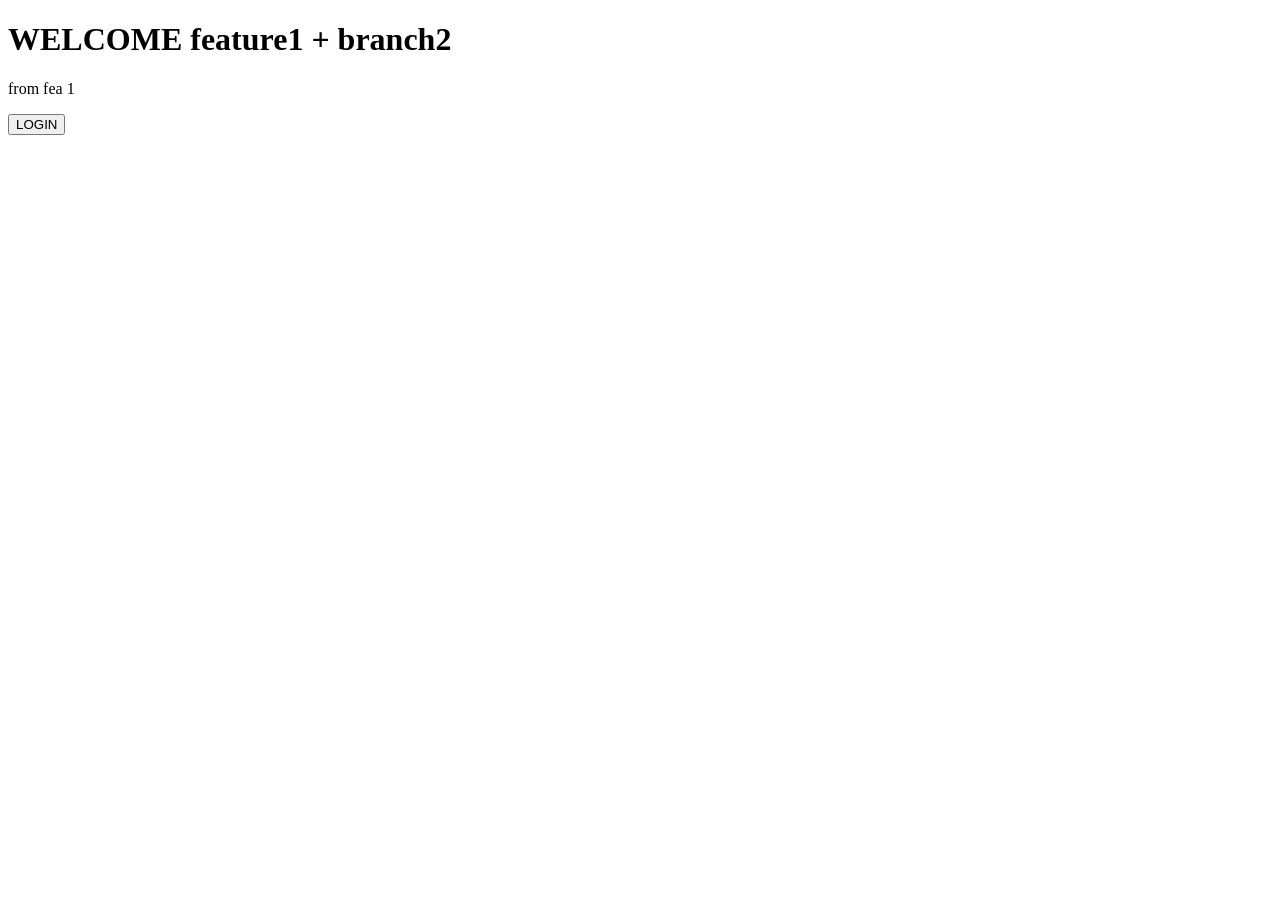
==== index.html @ 4ce16202 "fea1 update" ====
<!doctype html>
<html lang="en">
  <head>
    <meta charset="UTF-8" />
    <meta name="viewport" content="width=device-width, initial-scale=1.0" />
    <title>Document</title>
  </head>
  <body>
    <h1>WELCOME feature1 + branch2</h1>

    <p>from fea 1</p>

    <button>LOGIN</button>
  </body>
</html>
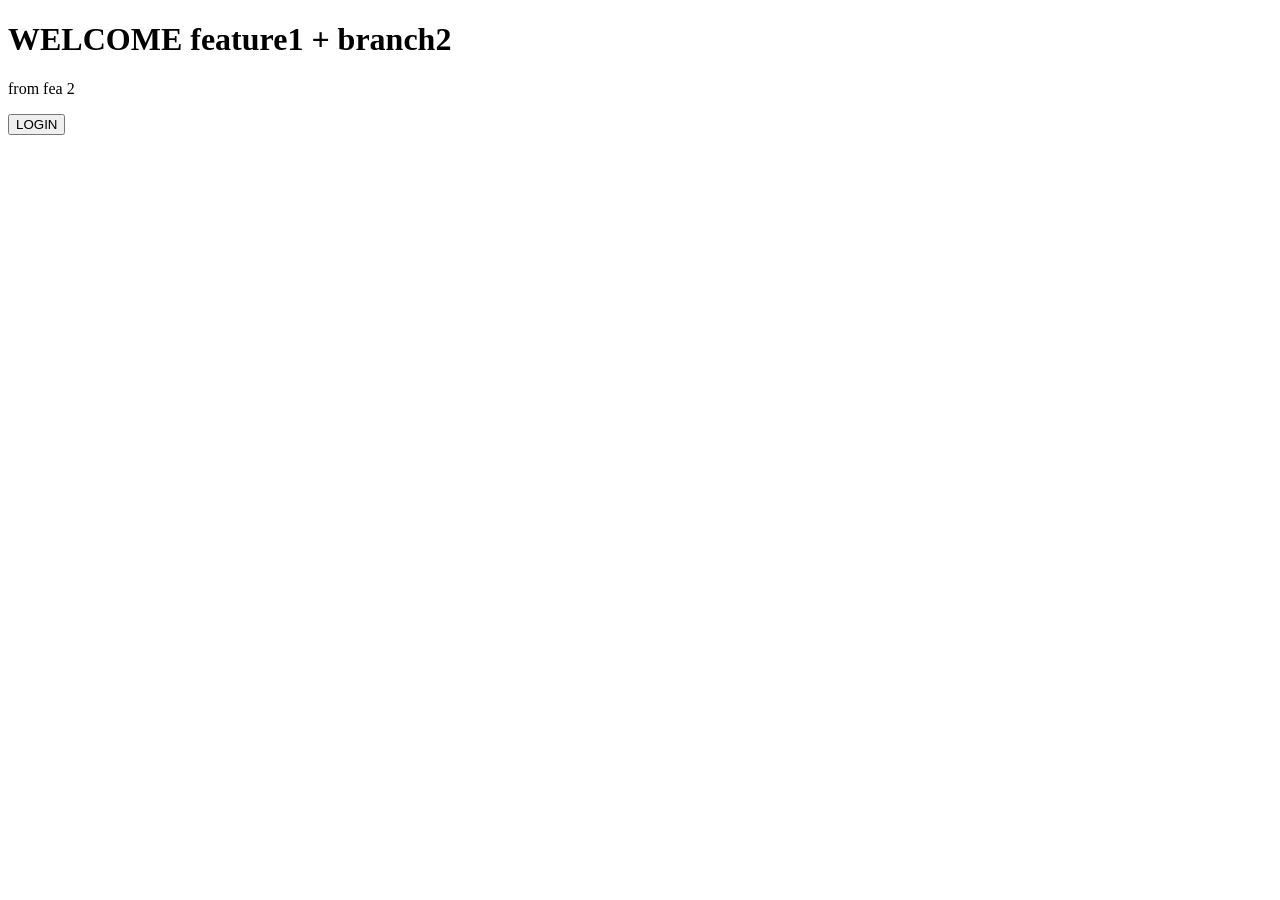
==== commit 4413bb12: "fea 2 update" ====
--- a/index.html
+++ b/index.html
@@ -8,7 +8,7 @@
   <body>
     <h1>WELCOME feature1 + branch2</h1>
 
-    <p>from fea 1</p>
+    <p>from fea 2</p>
 
     <button>LOGIN</button>
   </body>
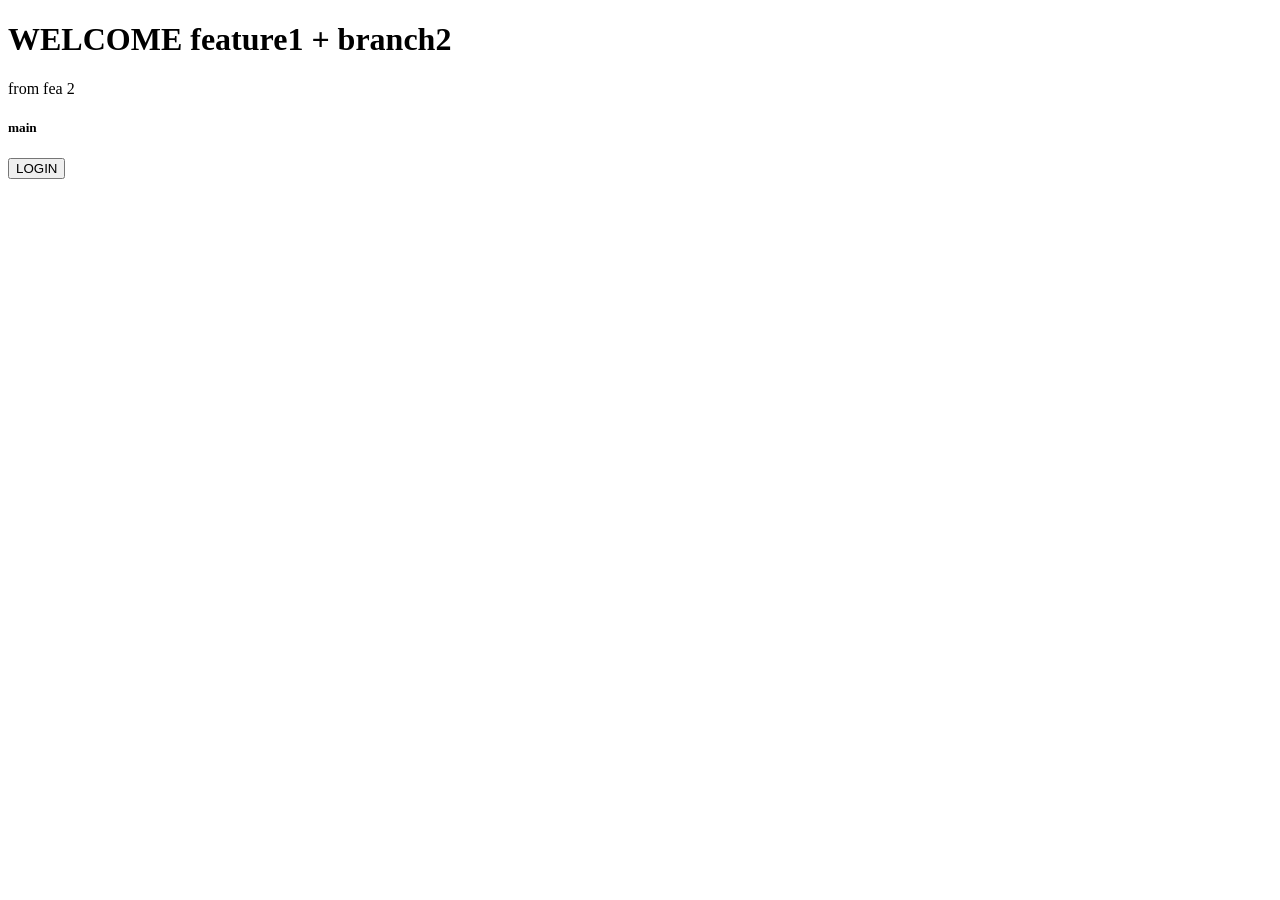
==== commit f52cc342: "h5 update from masrer" ====
--- a/index.html
+++ b/index.html
@@ -9,7 +9,7 @@
     <h1>WELCOME feature1 + branch2</h1>
 
     <p>from fea 2</p>
-
+    <h5>main</h5>
     <button>LOGIN</button>
   </body>
 </html>
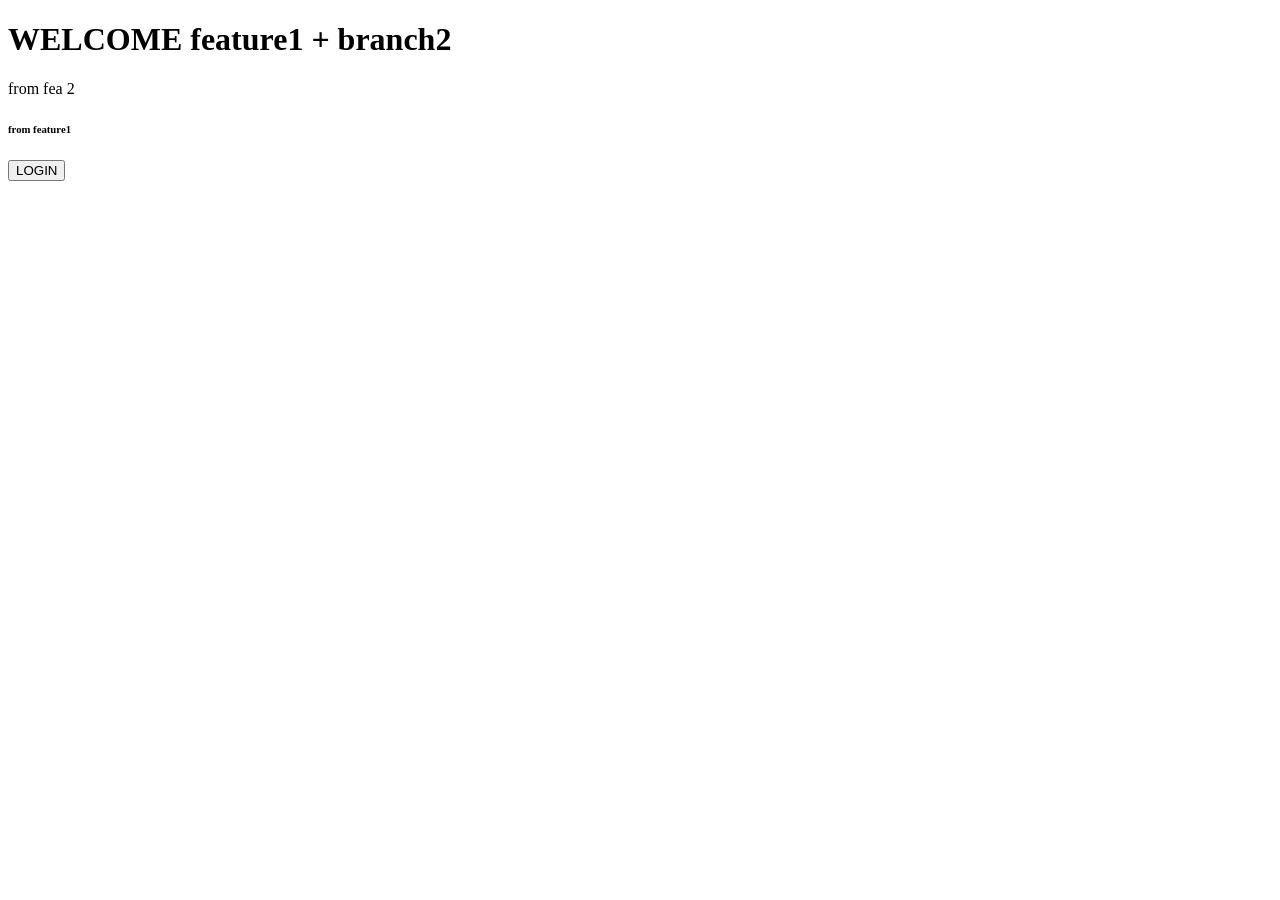
==== commit 6ddf4f64: "feature 1 update on h6" ====
--- a/index.html
+++ b/index.html
@@ -9,7 +9,7 @@
     <h1>WELCOME feature1 + branch2</h1>
 
     <p>from fea 2</p>
-    <h5>main</h5>
+    <h6>from feature1</h6>
     <button>LOGIN</button>
   </body>
 </html>
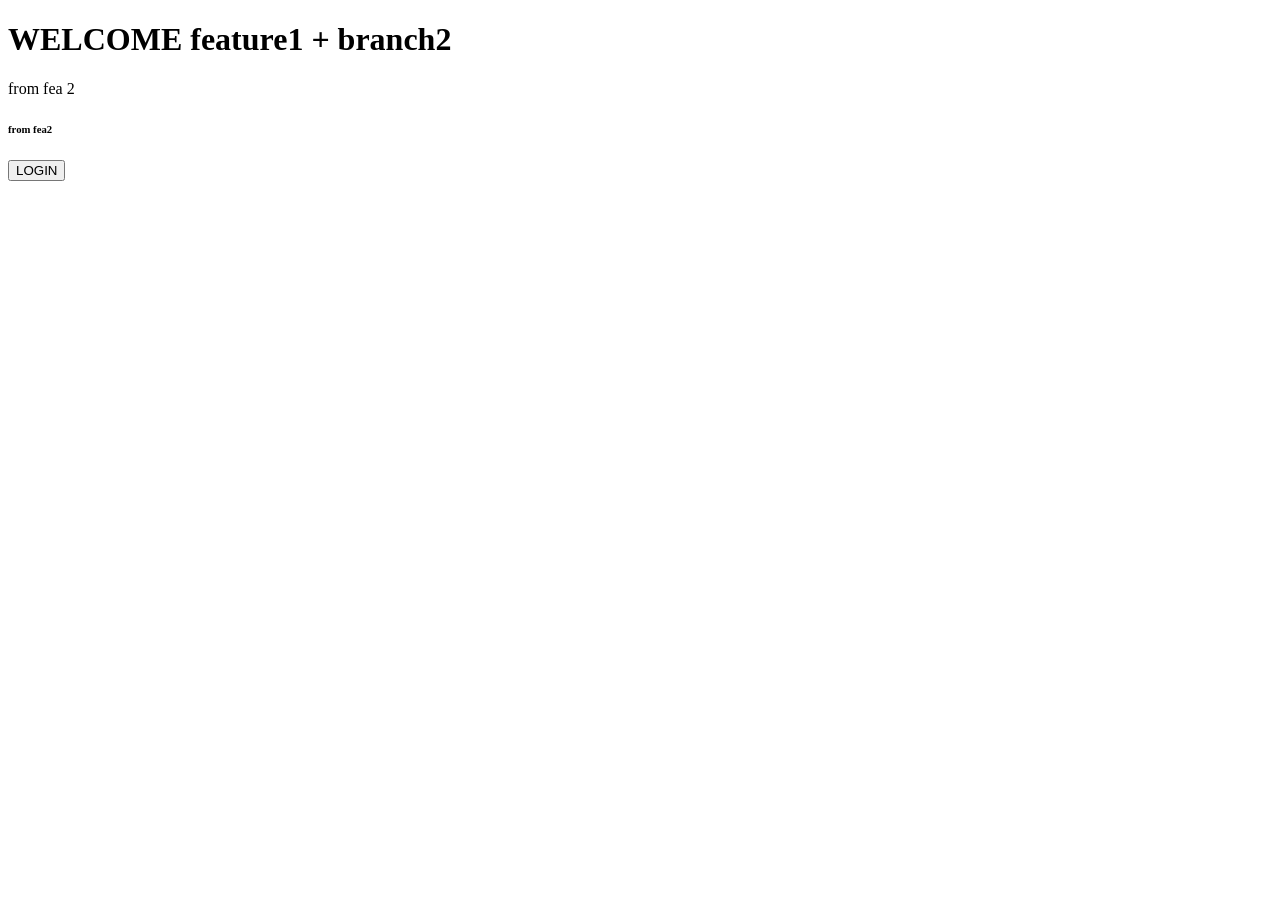
==== commit 32911c11: "from fea2 update for h6" ====
--- a/index.html
+++ b/index.html
@@ -9,7 +9,7 @@
     <h1>WELCOME feature1 + branch2</h1>
 
     <p>from fea 2</p>
-    <h6>from feature1</h6>
+    <h6>from fea2</h6>
     <button>LOGIN</button>
   </body>
 </html>
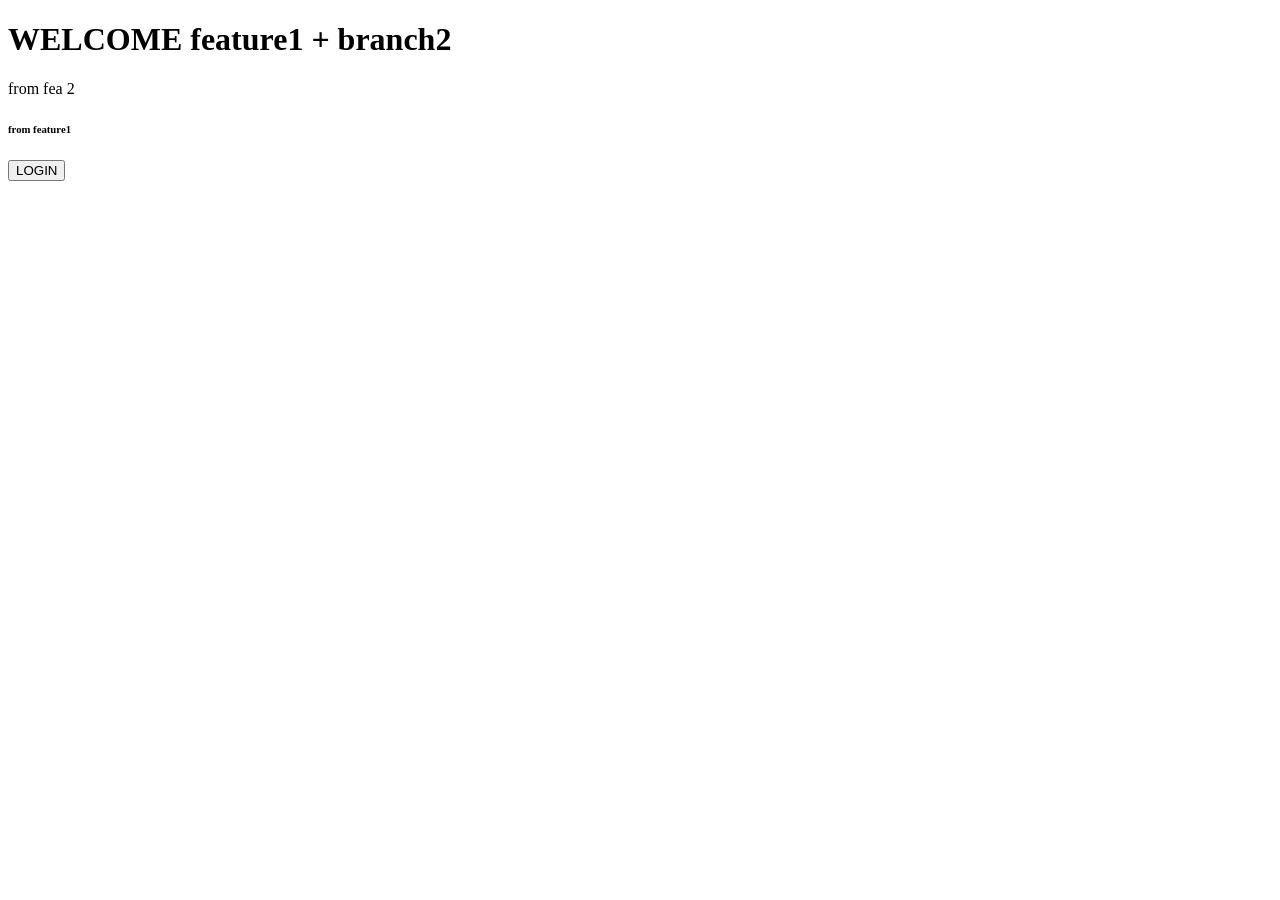
==== commit aab83c83: "Merge pull request #3 from kailashpbs2026/fea1 feature 1 update on h6" ====
--- a/index.html
+++ b/index.html
@@ -9,7 +9,7 @@
     <h1>WELCOME feature1 + branch2</h1>
 
     <p>from fea 2</p>
-    <h6>from fea2</h6>
+    <h6>from feature1</h6>
     <button>LOGIN</button>
   </body>
 </html>
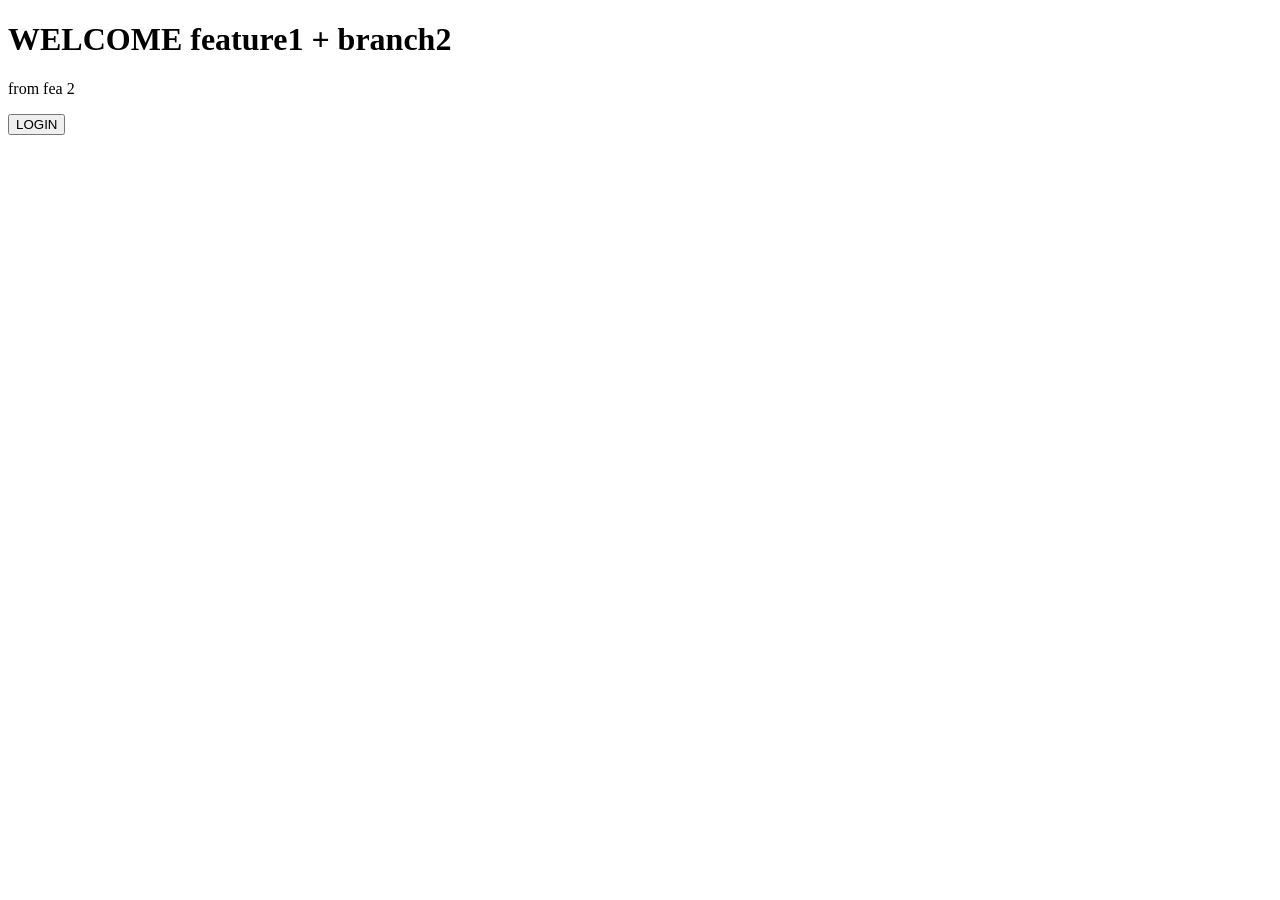
==== commit c0dcc38b: "created index2.html" ====
--- a/index.html
+++ b/index.html
@@ -9,7 +9,7 @@
     <h1>WELCOME feature1 + branch2</h1>
 
     <p>from fea 2</p>
-    <h6>from feature1</h6>
+
     <button>LOGIN</button>
   </body>
 </html>
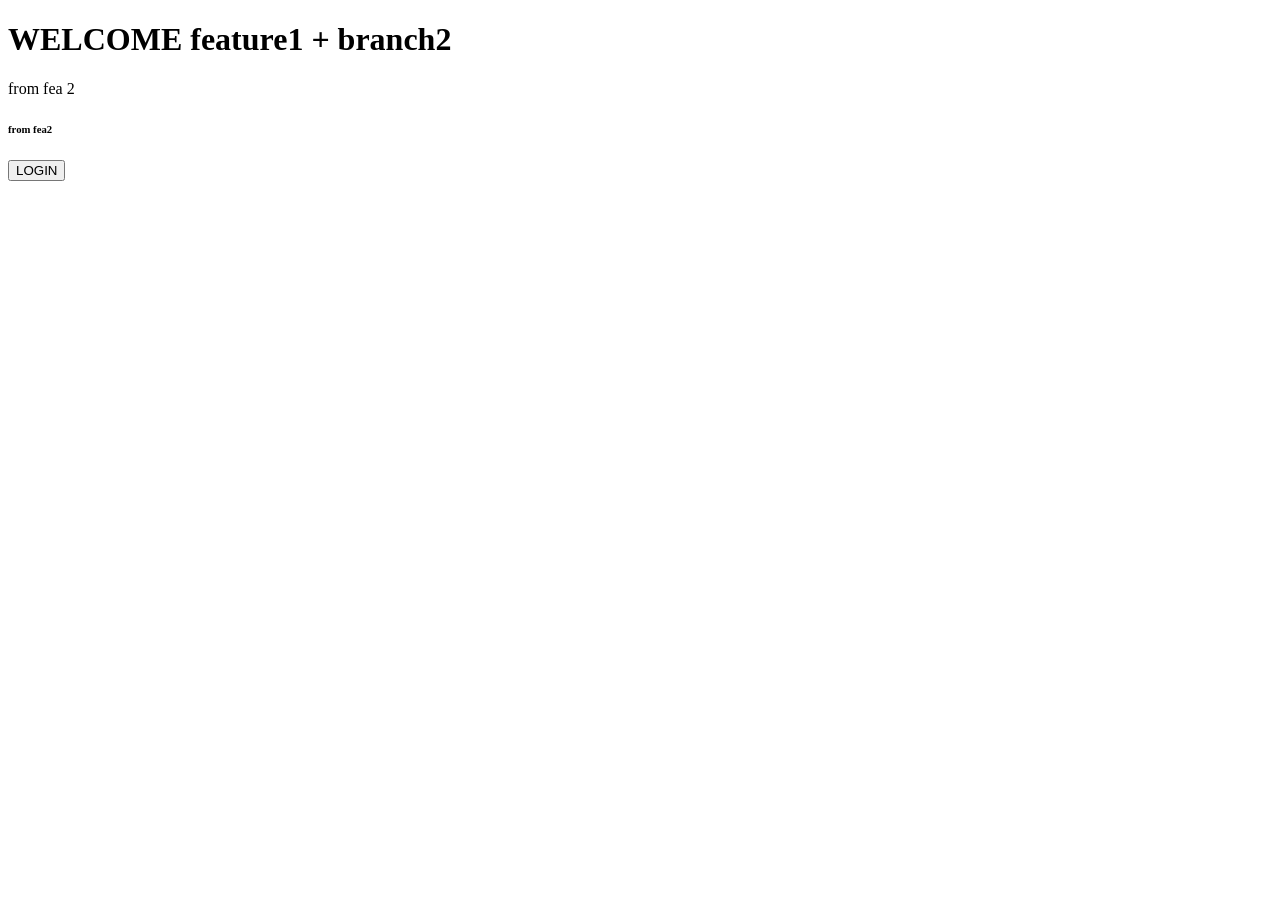
==== commit bce6a948: "Merge branch 'master' into fea2" ====
--- a/index.html
+++ b/index.html
@@ -10,6 +10,8 @@
 
     <p>from fea 2</p>
 
+    <h6>from fea2</h6>
+
     <button>LOGIN</button>
   </body>
 </html>
